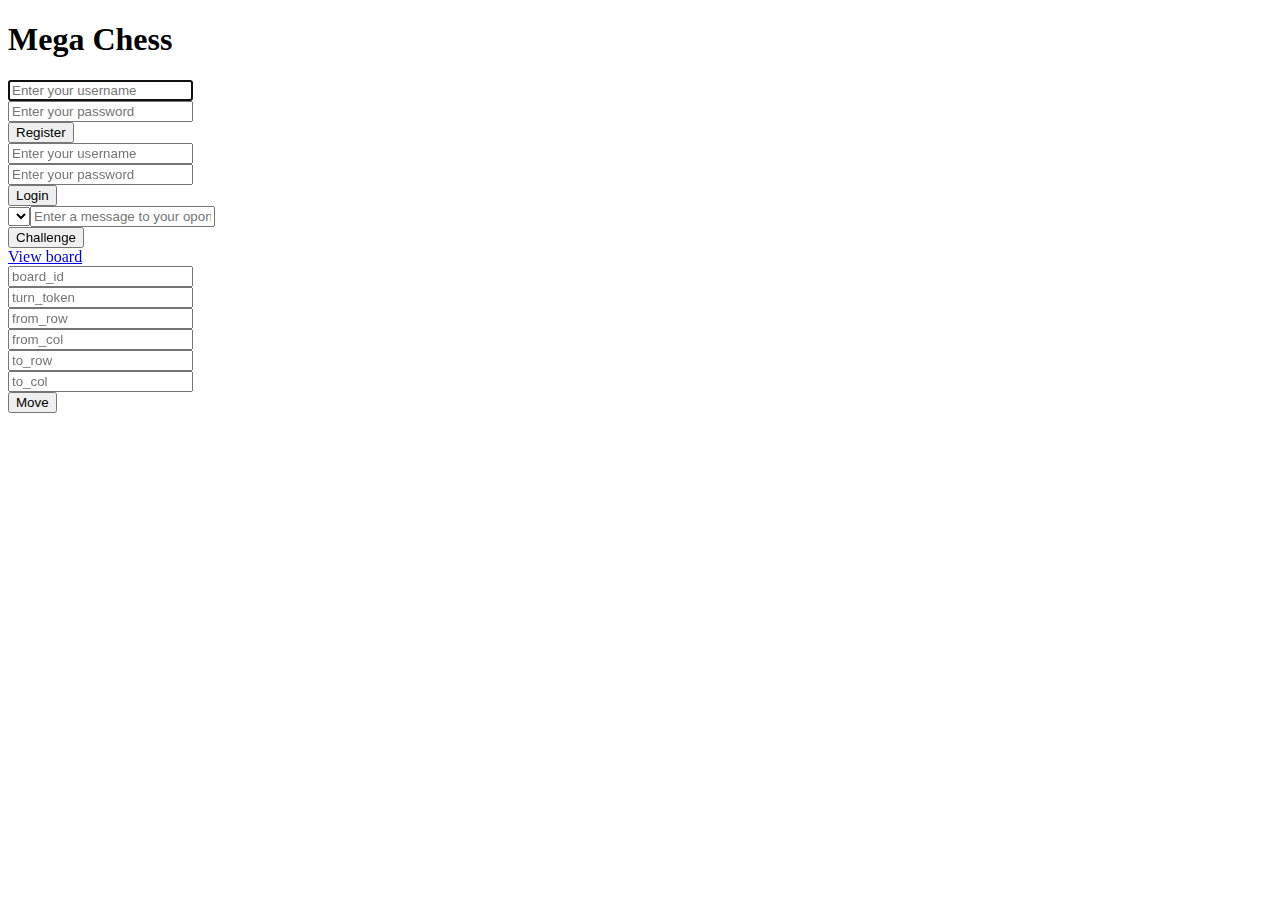
==== templates/random.html @ ad443c4b "Merge bd5714452939d885c809ac6d69e524ebdb39c8cf into da96ed9cc8656d3a259ee8182b696e29c6200aec" ====
<!DOCTYPE html>
<html>
  <head>
    <title>Mega Chess</title>
    <link href="static/css/bootstrap.min.css" rel="stylesheet" media="screen">
    <link href="static/css/application.css" rel="stylesheet" media="screen">
    <meta name="viewport" content="width=device-width, initial-scale=1.0">
  </head>
  <body>
    <div class="container">
      <div class="jumbotron">
        <h1>Mega Chess</h1>
      </div>
      <form id="register-form" class="form-inline">
        <div class="form-group">
          <input id="input-register-username" type="text" class="form-control" placeholder="Enter your username" autofocus />
        </div>
        <div class="form-group">
          <input id="input-register-password" type="password" class="form-control" placeholder="Enter your password" autofocus />
        </div>
        <button class="btn btn-primary" type="submit">Register</button>
      </form>
      <form id="login-form" class="form-inline">
        <div class="form-group">
          <input id="input-login-username" type="text" class="form-control" placeholder="Enter your username" autofocus />
        </div>
        <div class="form-group">
          <input id="input-login-password" type="password" class="form-control" placeholder="Enter your password" autofocus />
        </div>
        <button class="btn btn-primary" type="submit">Login</button>
      </form>
      <form id="challenge-form" class="form-inline">
        <div class="form-group">
          <select id="input-challenge-username" class="form-control" autofocus />
        </div>
        <div>
          <input id="input-challenge-message" type="text" class="form-control" placeholder="Enter a message to your oponent" autofocus />
        </div>
        <button class="btn btn-primary" type="submit">Challenge</button>
      </form>
      <a href="view" id="view-board" target="_blank">View board</a>
      <form id="move-form" class="form-inline">
        <div class="form-group">
          <input id="input-move-board-id" class="form-control" autofocus placeholder="board_id"/>
        </div>
        <div class="form-group">
          <input id="input-move-turn-token" class="form-control" autofocus placeholder="turn_token"/>
        </div>
        <div class="form-group">
          <input id="input-move-from-row" class="form-control" autofocus placeholder="from_row"/>
        </div>
        <div class="form-group">
          <input id="input-move-from-col" class="form-control" autofocus placeholder="from_col"/>
        </div>
        <div class="form-group">
          <input id="input-move-to-row" class="form-control" autofocus placeholder="to_row"/>
        </div>
        <div class="form-group">
          <input id="input-move-to-col" class="form-control" autofocus placeholder="to_col"/>
        </div>
        <button class="btn btn-primary" type="submit">Move</button>
      </form>
    </div>


    <script type="text/javascript" src="static/js/jquery-2.0.3.min.js"></script>
    <script type="text/javascript" src="static/js/reconnecting-websocket.min.js"></script>
    <script type="text/javascript" src="static/js/random.js"></script>
  </body>
</html>
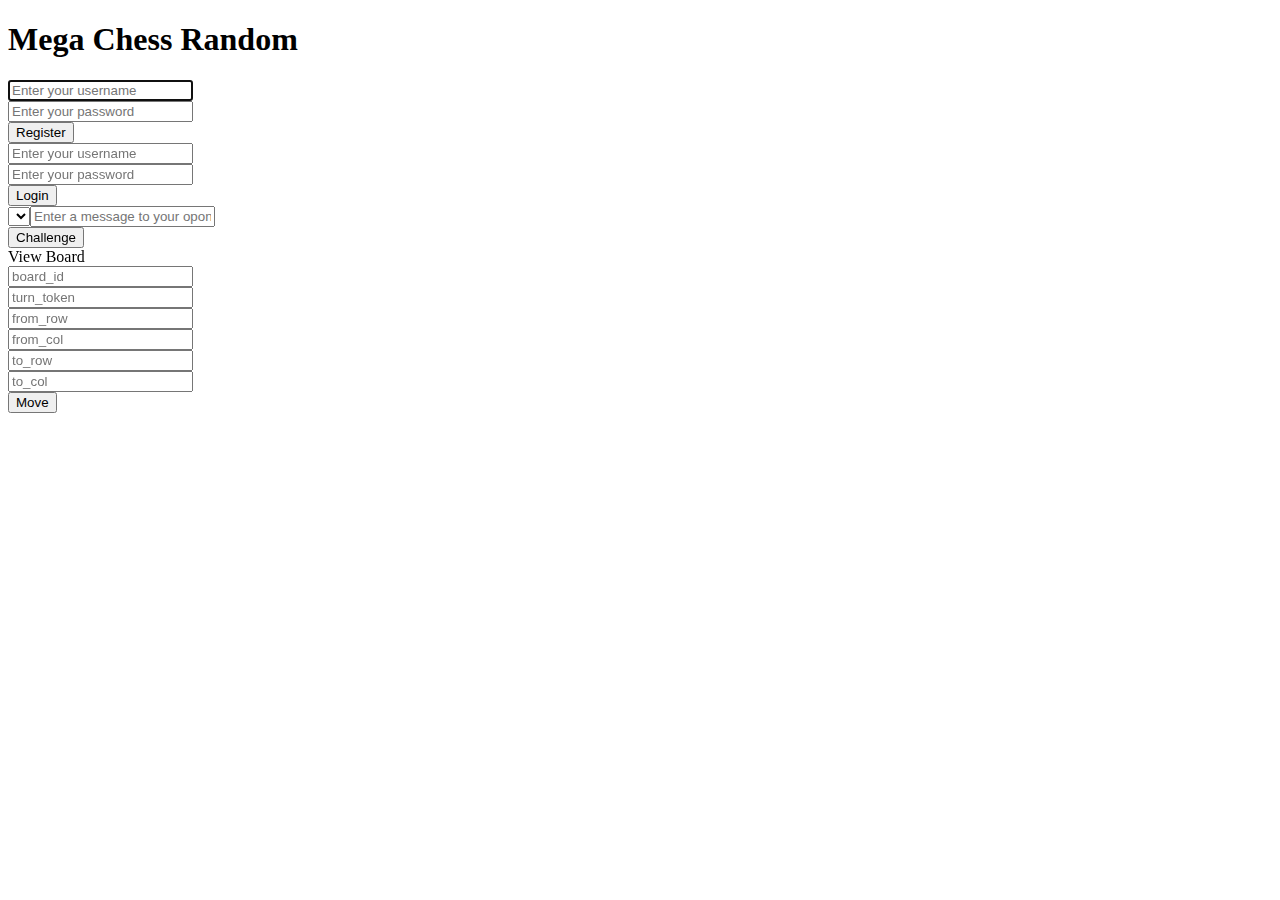
==== commit 8b99522d: "view board" ====
--- a/templates/random.html
+++ b/templates/random.html
@@ -1,7 +1,7 @@
 <!DOCTYPE html>
 <html>
   <head>
-    <title>Mega Chess</title>
+    <title>Mega Chess Random</title>
     <link href="static/css/bootstrap.min.css" rel="stylesheet" media="screen">
     <link href="static/css/application.css" rel="stylesheet" media="screen">
     <meta name="viewport" content="width=device-width, initial-scale=1.0">
@@ -9,7 +9,7 @@
   <body>
     <div class="container">
       <div class="jumbotron">
-        <h1>Mega Chess</h1>
+        <h1>Mega Chess Random</h1>
       </div>
       <form id="register-form" class="form-inline">
         <div class="form-group">
@@ -38,7 +38,7 @@
         </div>
         <button class="btn btn-primary" type="submit">Challenge</button>
       </form>
-      <a href="view" id="view-board" target="_blank">View board</a>
+      <a id="link-view-board" class="btn" target="blank">View Board</a>
       <form id="move-form" class="form-inline">
         <div class="form-group">
           <input id="input-move-board-id" class="form-control" autofocus placeholder="board_id"/>
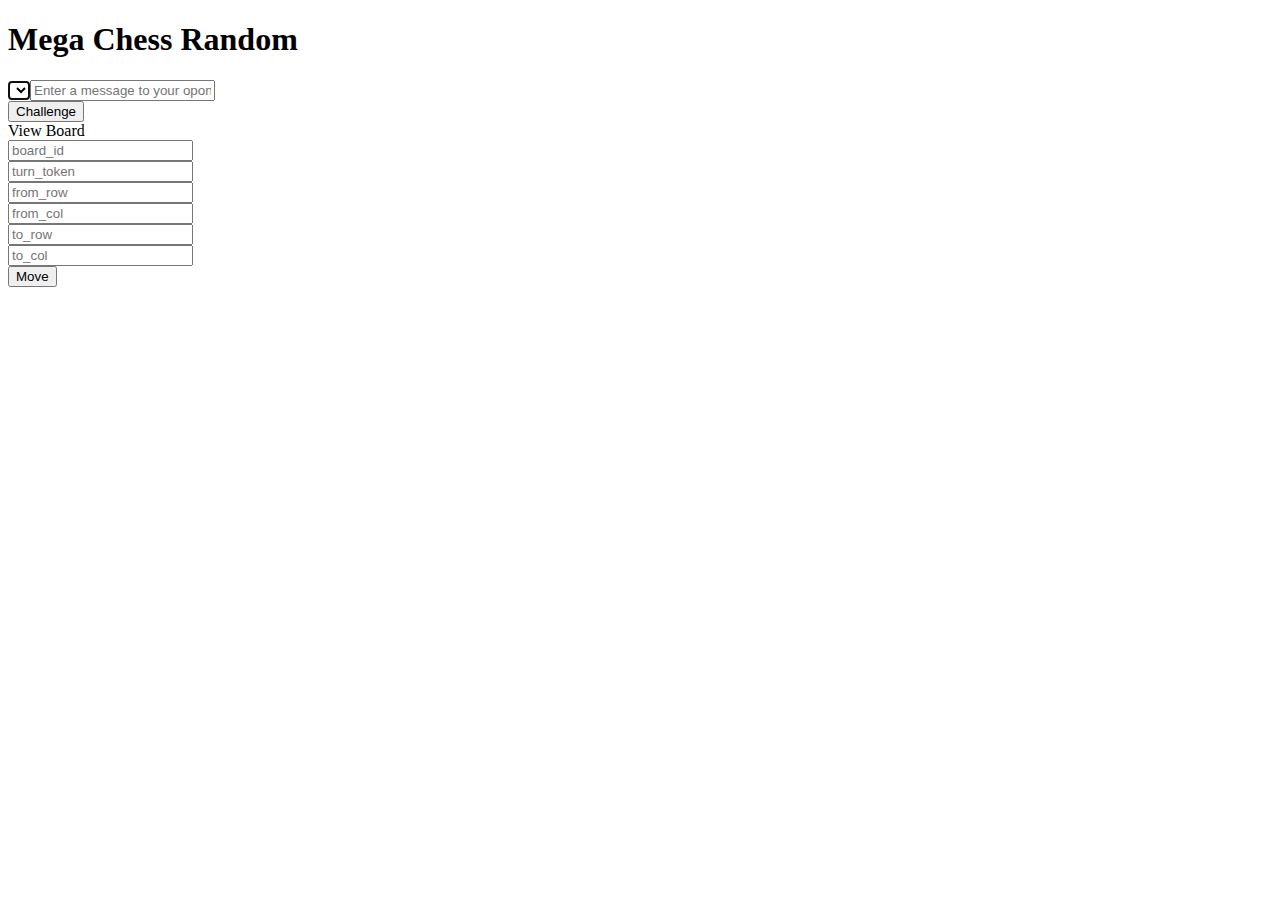
==== commit 101a997a: "Async, Python3, Quart version" ====
--- a/templates/random.html
+++ b/templates/random.html
@@ -11,24 +11,6 @@
       <div class="jumbotron">
         <h1>Mega Chess Random</h1>
       </div>
-      <form id="register-form" class="form-inline">
-        <div class="form-group">
-          <input id="input-register-username" type="text" class="form-control" placeholder="Enter your username" autofocus />
-        </div>
-        <div class="form-group">
-          <input id="input-register-password" type="password" class="form-control" placeholder="Enter your password" autofocus />
-        </div>
-        <button class="btn btn-primary" type="submit">Register</button>
-      </form>
-      <form id="login-form" class="form-inline">
-        <div class="form-group">
-          <input id="input-login-username" type="text" class="form-control" placeholder="Enter your username" autofocus />
-        </div>
-        <div class="form-group">
-          <input id="input-login-password" type="password" class="form-control" placeholder="Enter your password" autofocus />
-        </div>
-        <button class="btn btn-primary" type="submit">Login</button>
-      </form>
       <form id="challenge-form" class="form-inline">
         <div class="form-group">
           <select id="input-challenge-username" class="form-control" autofocus />
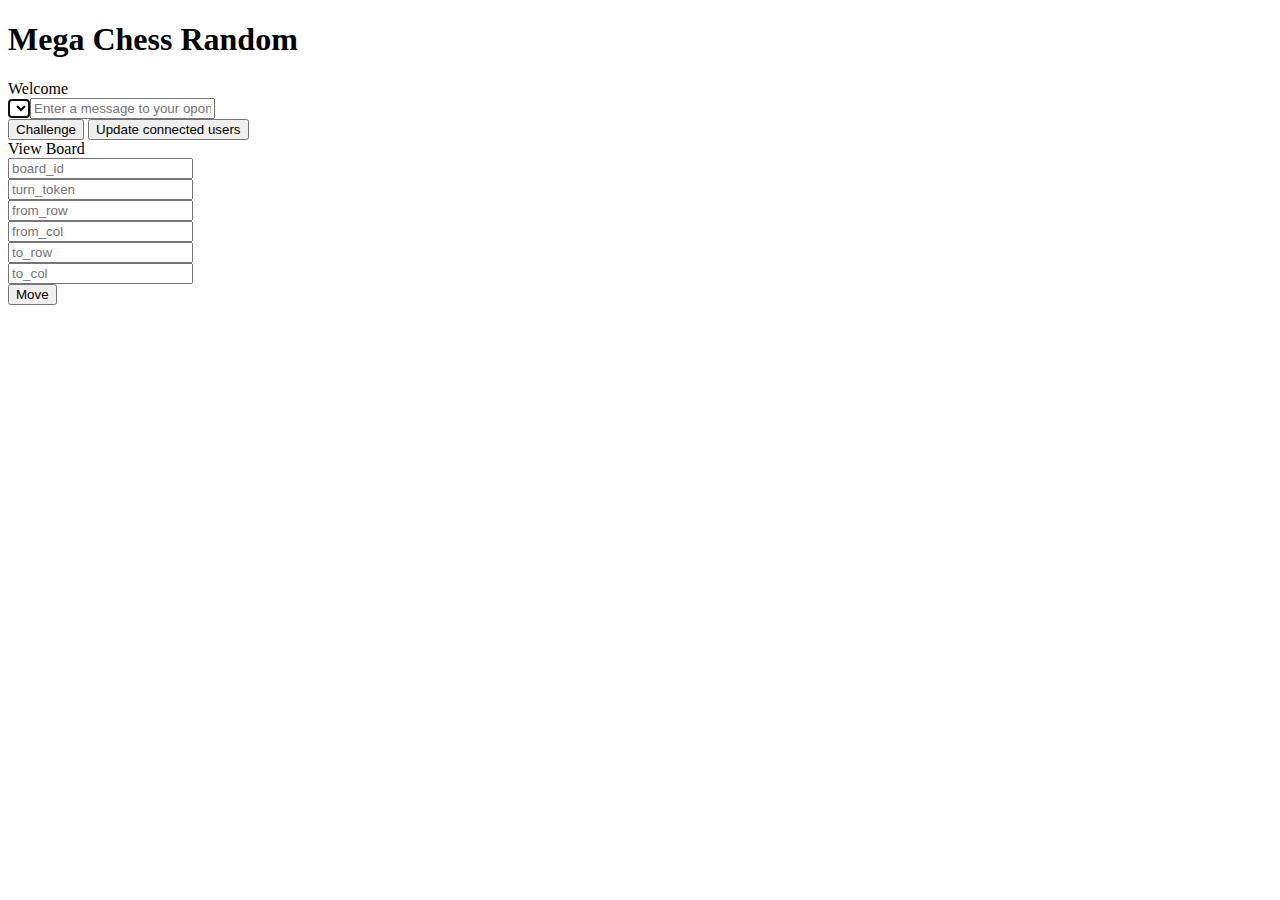
==== commit 7e438d98: "show current username in random js" ====
--- a/templates/random.html
+++ b/templates/random.html
@@ -10,6 +10,8 @@
     <div class="container">
       <div class="jumbotron">
         <h1>Mega Chess Random</h1>
+        <span>Welcome </span>
+        <span id="current_username" />
       </div>
       <form id="challenge-form" class="form-inline">
         <div class="form-group">
@@ -19,6 +21,7 @@
           <input id="input-challenge-message" type="text" class="form-control" placeholder="Enter a message to your oponent" autofocus />
         </div>
         <button class="btn btn-primary" type="submit">Challenge</button>
+        <button class="btn btn-primary" id="get-connected-users-button">Update connected users</button>
       </form>
       <a id="link-view-board" class="btn" target="blank">View Board</a>
       <form id="move-form" class="form-inline">
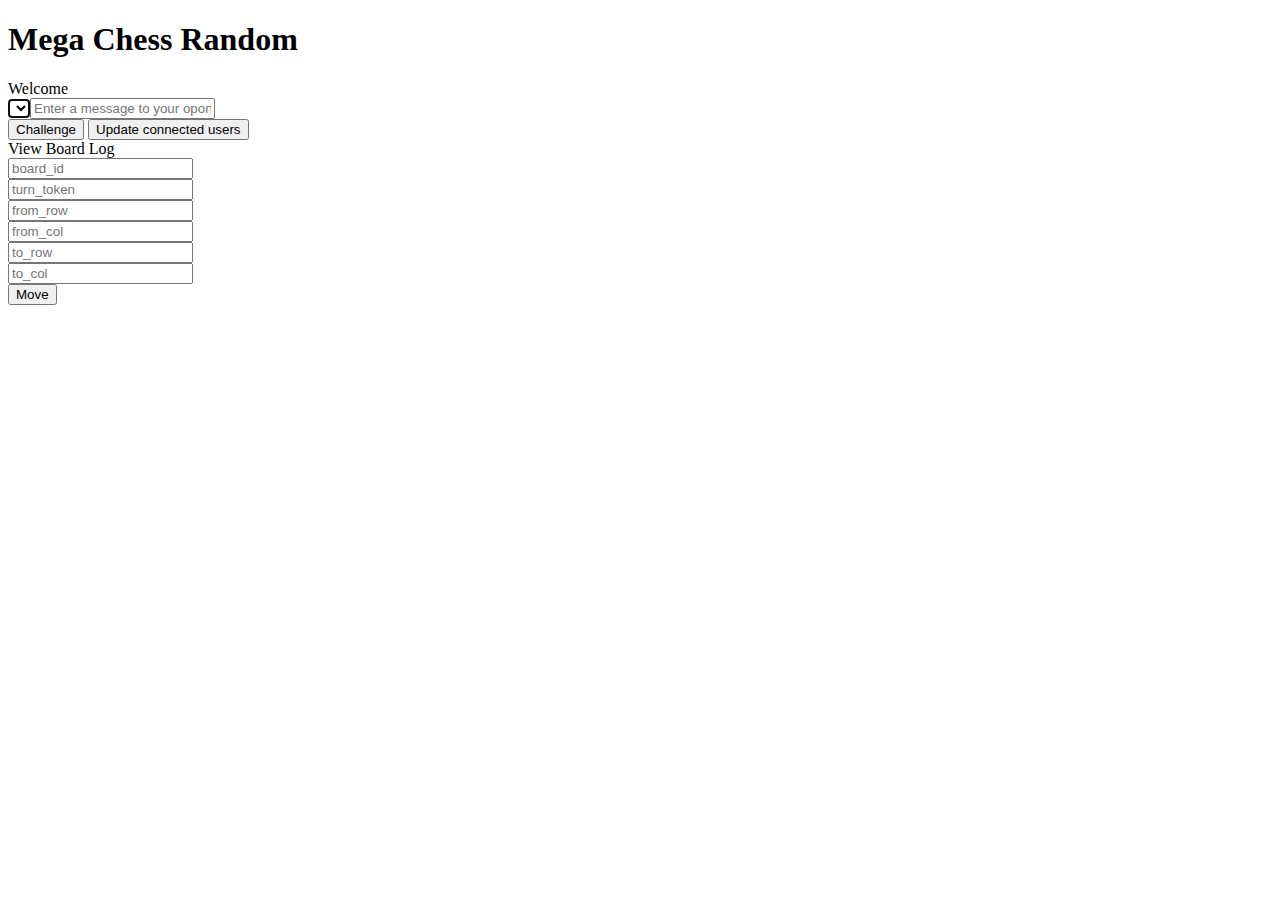
==== commit ae65d191: "add board event log" ====
--- a/templates/random.html
+++ b/templates/random.html
@@ -23,7 +23,8 @@
         <button class="btn btn-primary" type="submit">Challenge</button>
         <button class="btn btn-primary" id="get-connected-users-button">Update connected users</button>
       </form>
-      <a id="link-view-board" class="btn" target="blank">View Board</a>
+      <!-- <a id="link-view-board" class="btn" target="blank">View Board</a> -->
+      <a id="link-view-board-log" class="btn" target="blank">View Board Log</a>
       <form id="move-form" class="form-inline">
         <div class="form-group">
           <input id="input-move-board-id" class="form-control" autofocus placeholder="board_id"/>
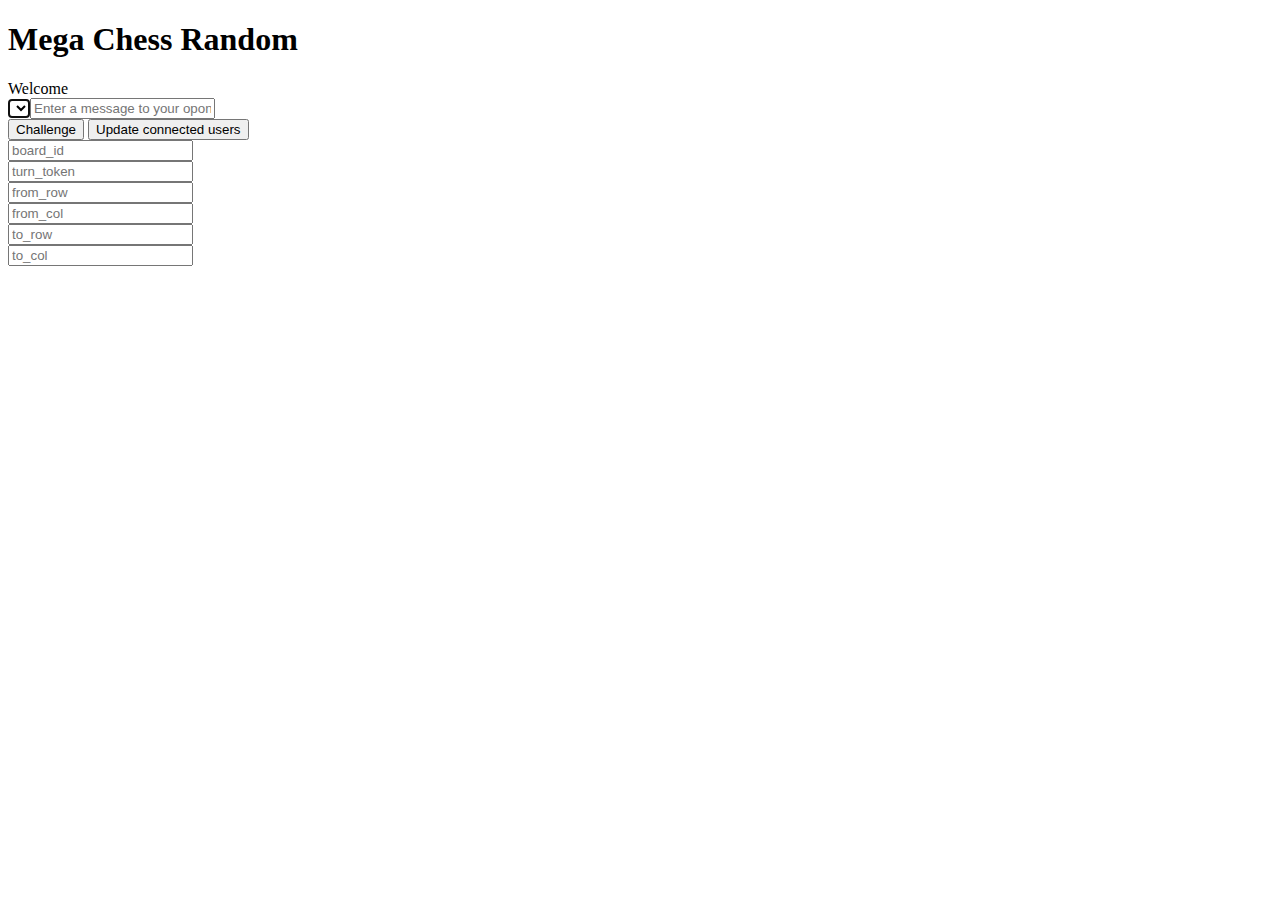
==== commit d57fe79c: "link to board log on each random board" ====
--- a/templates/random.html
+++ b/templates/random.html
@@ -23,8 +23,6 @@
         <button class="btn btn-primary" type="submit">Challenge</button>
         <button class="btn btn-primary" id="get-connected-users-button">Update connected users</button>
       </form>
-      <!-- <a id="link-view-board" class="btn" target="blank">View Board</a> -->
-      <a id="link-view-board-log" class="btn" target="blank">View Board Log</a>
       <form id="move-form" class="form-inline">
         <div class="form-group">
           <input id="input-move-board-id" class="form-control" autofocus placeholder="board_id"/>
@@ -44,8 +42,9 @@
         <div class="form-group">
           <input id="input-move-to-col" class="form-control" autofocus placeholder="to_col"/>
         </div>
-        <button class="btn btn-primary" type="submit">Move</button>
       </form>
+      <div id="boards" class="form-group">
+      </div>
     </div>
 
 
